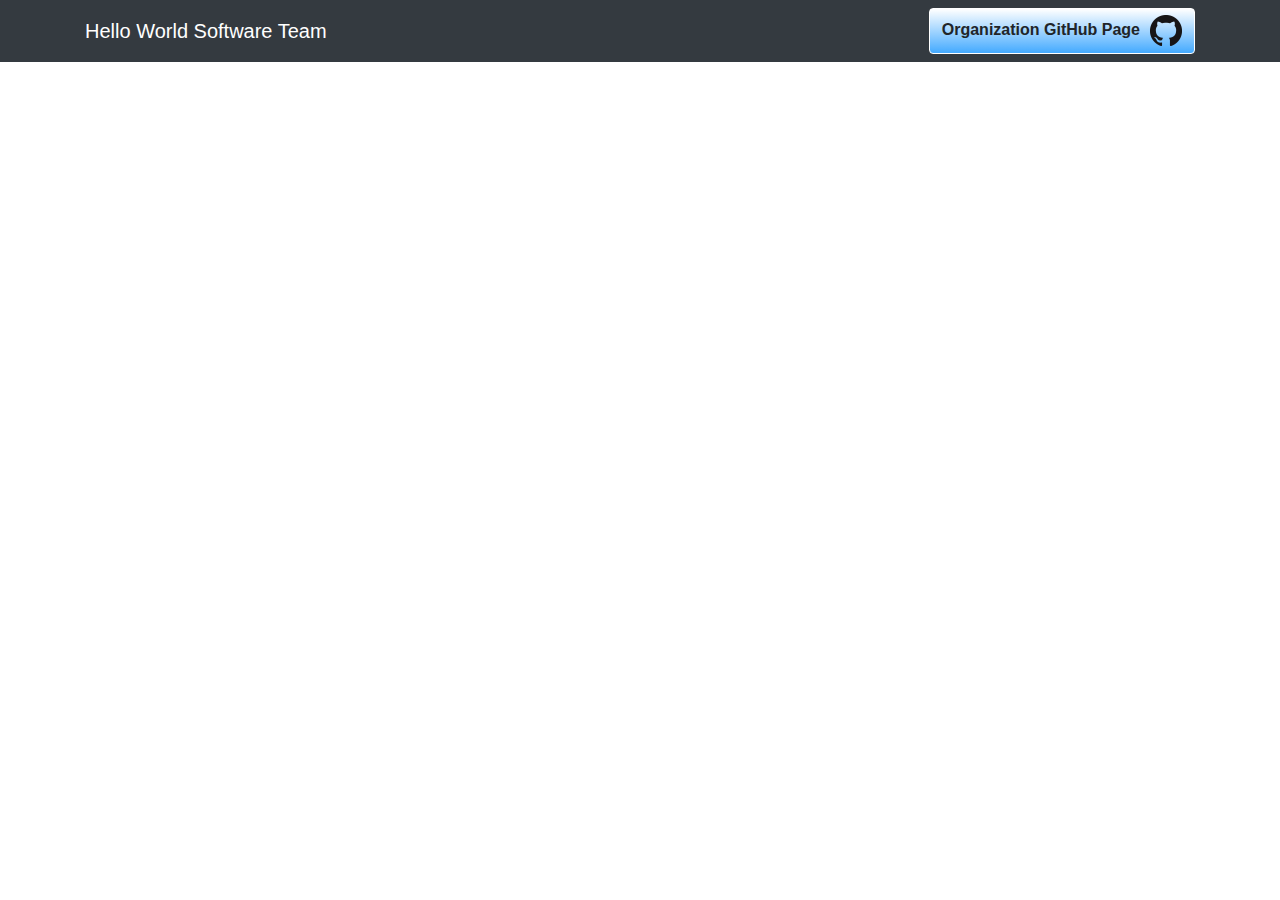
==== mysite/templates/index.html @ 28232783 "Weird merge issue" ====
<!DOCTYPE html>
<html>
<head>
    <meta charset="utf-8" />
	<title>Iteration 2</title>
	<link rel="stylesheet" href="https://stackpath.bootstrapcdn.com/bootstrap/4.3.1/css/bootstrap.min.css" integrity="sha384-ggOyR0iXCbMQv3Xipma34MD+dH/1fQ784/j6cY/iJTQUOhcWr7x9JvoRxT2MZw1T" crossorigin="anonymous" />
	<link rel="stylesheet" type="text/css" href="../static/css/main.css" />
</head>
<body>
	<nav class="navbar navbar-expand-lg navbar-dark bg-dark fixed-top">
		<div class="container">
			<a class="navbar-brand" style="color: white">Hello World Software Team</a>
			<a id="btn_git" class="btn" href="https://github.com/HelloWorldKSU/Reminder-App">Organization GitHub Page<span><img src ="../assets/GitHub-Mark-32px.png"></span></a>
		</div>
	</nav>

	<main id="pagebox" role="main"></main>

	<script src="https://code.jquery.com/jquery-3.4.1.min.js" integrity="sha384-vk5WoKIaW/vJyUAd9n/wmopsmNhiy+L2Z+SBxGYnUkunIxVxAv/UtMOhba/xskxh" crossorigin="anonymous"></script>
	<script src="https://cdnjs.cloudflare.com/ajax/libs/popper.js/1.14.7/umd/popper.min.js" integrity="sha384-UO2eT0CpHqdSJQ6hJty5KVphtPhzWj9WO1clHTMGa3JDZwrnQq4sF86dIHNDz0W1" crossorigin="anonymous"></script>
	<script src="https://stackpath.bootstrapcdn.com/bootstrap/4.3.1/js/bootstrap.min.js" integrity="sha384-JjSmVgyd0p3pXB1rRibZUAYoIIy6OrQ6VrjIEaFf/nJGzIxFDsf4x0xIM+B07jRM" crossorigin="anonymous"></script>
	<script type="text/javascript" src="../static/js/main.js"></script>
</body>
</html>
---- mysite/static/css/main.css ----
.page {
	position: absolute;
	min-height: 100%;
	width: 100%;
	margin-top: 60px;
}

#btn_git img {
	margin-left: 10px;
}

#btn_git {
	font-weight: 600;
	background-image: linear-gradient(#fff, #4af);
	border: 1px solid #fff;
}

#btn_git:hover {
	background-image: linear-gradient(#fff, #dc7);
}
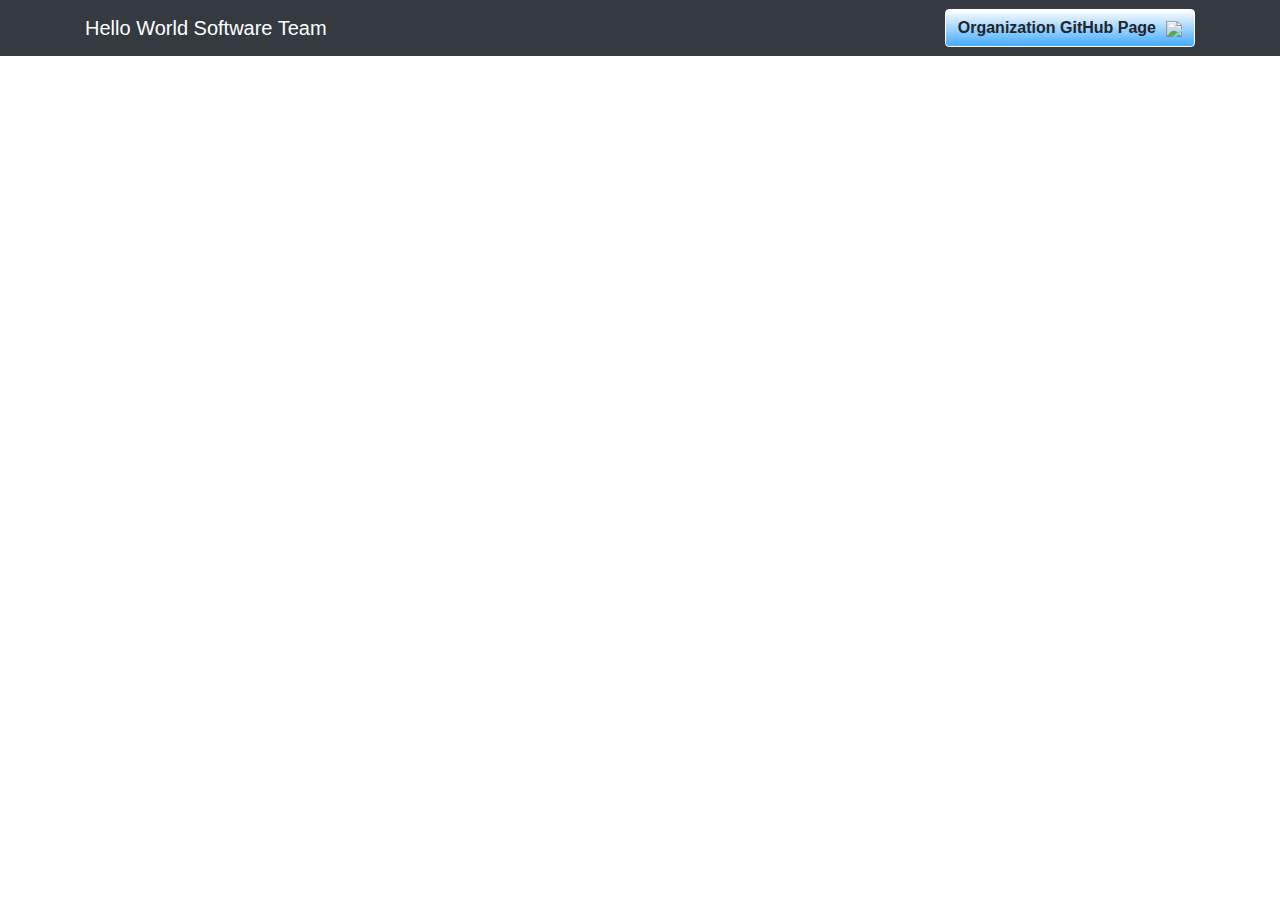
==== commit cff570de: "connecting api to front end" ====
--- a/mysite/templates/index.html
+++ b/mysite/templates/index.html
@@ -5,16 +5,18 @@
 	<title>Iteration 2</title>
 	<link rel="stylesheet" href="https://stackpath.bootstrapcdn.com/bootstrap/4.3.1/css/bootstrap.min.css" integrity="sha384-ggOyR0iXCbMQv3Xipma34MD+dH/1fQ784/j6cY/iJTQUOhcWr7x9JvoRxT2MZw1T" crossorigin="anonymous" />
 	<link rel="stylesheet" type="text/css" href="../static/css/main.css" />
+	
+
 </head>
 <body>
 	<nav class="navbar navbar-expand-lg navbar-dark bg-dark fixed-top">
 		<div class="container">
 			<a class="navbar-brand" style="color: white">Hello World Software Team</a>
-			<a id="btn_git" class="btn" href="https://github.com/HelloWorldKSU/Reminder-App">Organization GitHub Page<span><img src ="../assets/GitHub-Mark-32px.png"></span></a>
+			<a id="btn_git" class="btn" href="https://github.com/HelloWorldKSU/Reminder-App">Organization GitHub Page<span><img src ="https://raw.githubusercontent.com/HelloWorldKSU/Reminder-App/master/mysite/assets/GitHub-Mark-32px.png"></span></a>
 		</div>
 	</nav>
 
-	<main id="pagebox" role="main"></main>
+	<div id="pagebox" role="main"></div>
 
 	<script src="https://code.jquery.com/jquery-3.4.1.min.js" integrity="sha384-vk5WoKIaW/vJyUAd9n/wmopsmNhiy+L2Z+SBxGYnUkunIxVxAv/UtMOhba/xskxh" crossorigin="anonymous"></script>
 	<script src="https://cdnjs.cloudflare.com/ajax/libs/popper.js/1.14.7/umd/popper.min.js" integrity="sha384-UO2eT0CpHqdSJQ6hJty5KVphtPhzWj9WO1clHTMGa3JDZwrnQq4sF86dIHNDz0W1" crossorigin="anonymous"></script>
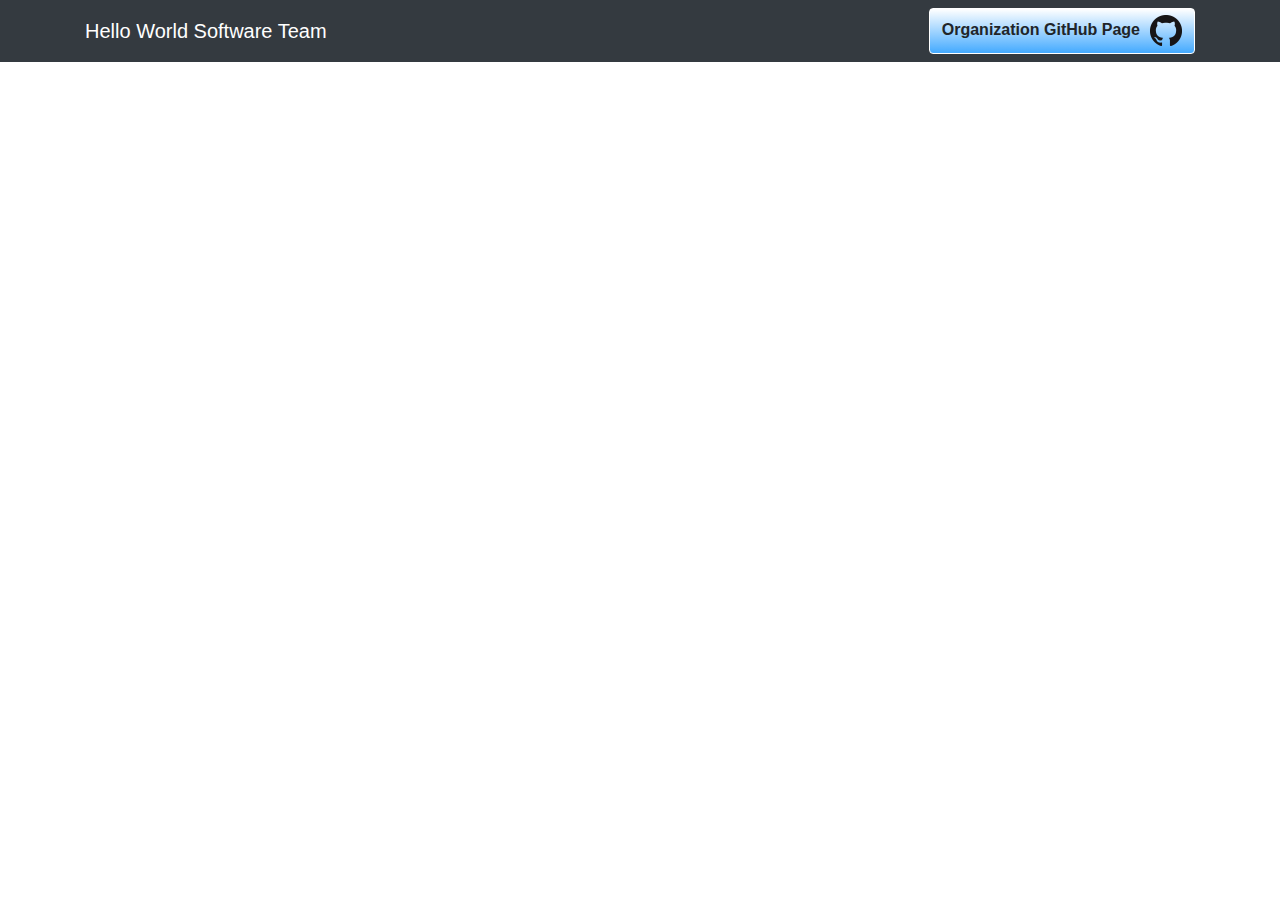
==== commit 126c10b6: "Could be a final update" ====
--- a/mysite/templates/index.html
+++ b/mysite/templates/index.html
@@ -2,25 +2,26 @@
 <html>
 <head>
     <meta charset="utf-8" />
-	<title>Iteration 2</title>
+	<title>Final Iteration</title>
 	<link rel="stylesheet" href="https://stackpath.bootstrapcdn.com/bootstrap/4.3.1/css/bootstrap.min.css" integrity="sha384-ggOyR0iXCbMQv3Xipma34MD+dH/1fQ784/j6cY/iJTQUOhcWr7x9JvoRxT2MZw1T" crossorigin="anonymous" />
 	<link rel="stylesheet" type="text/css" href="../static/css/main.css" />
-	
-
+	<link id="frame_css" rel="stylesheet" type="text/css" />
 </head>
 <body>
 	<nav class="navbar navbar-expand-lg navbar-dark bg-dark fixed-top">
 		<div class="container">
 			<a class="navbar-brand" style="color: white">Hello World Software Team</a>
-			<a id="btn_git" class="btn" href="https://github.com/HelloWorldKSU/Reminder-App">Organization GitHub Page<span><img src ="https://raw.githubusercontent.com/HelloWorldKSU/Reminder-App/master/mysite/assets/GitHub-Mark-32px.png"></span></a>
+			<a id="btn_git" class="btn" href="https://github.com/HelloWorldKSU/Reminder-App">Organization GitHub Page<span><img src ="../static/assets/GitHub-Mark-32px.png"></span></a>
 		</div>
 	</nav>
 
-	<div id="pagebox" role="main"></div>
+	<main id="pagebox" role="main"></main>
 
+    <script src="https://underscorejs.org/underscore-min.js" integrity="sha384-5DWzr9S4agqS3WKvPrhFKJagpYyHOBsf3/DxuDKORyqCv2sYer9c/ExdhPOL8CGh" crossorigin="anonymous"></script>
 	<script src="https://code.jquery.com/jquery-3.4.1.min.js" integrity="sha384-vk5WoKIaW/vJyUAd9n/wmopsmNhiy+L2Z+SBxGYnUkunIxVxAv/UtMOhba/xskxh" crossorigin="anonymous"></script>
 	<script src="https://cdnjs.cloudflare.com/ajax/libs/popper.js/1.14.7/umd/popper.min.js" integrity="sha384-UO2eT0CpHqdSJQ6hJty5KVphtPhzWj9WO1clHTMGa3JDZwrnQq4sF86dIHNDz0W1" crossorigin="anonymous"></script>
 	<script src="https://stackpath.bootstrapcdn.com/bootstrap/4.3.1/js/bootstrap.min.js" integrity="sha384-JjSmVgyd0p3pXB1rRibZUAYoIIy6OrQ6VrjIEaFf/nJGzIxFDsf4x0xIM+B07jRM" crossorigin="anonymous"></script>
 	<script type="text/javascript" src="../static/js/main.js"></script>
+	<script id="frame_js" type="text/javascript"></script>
 </body>
 </html>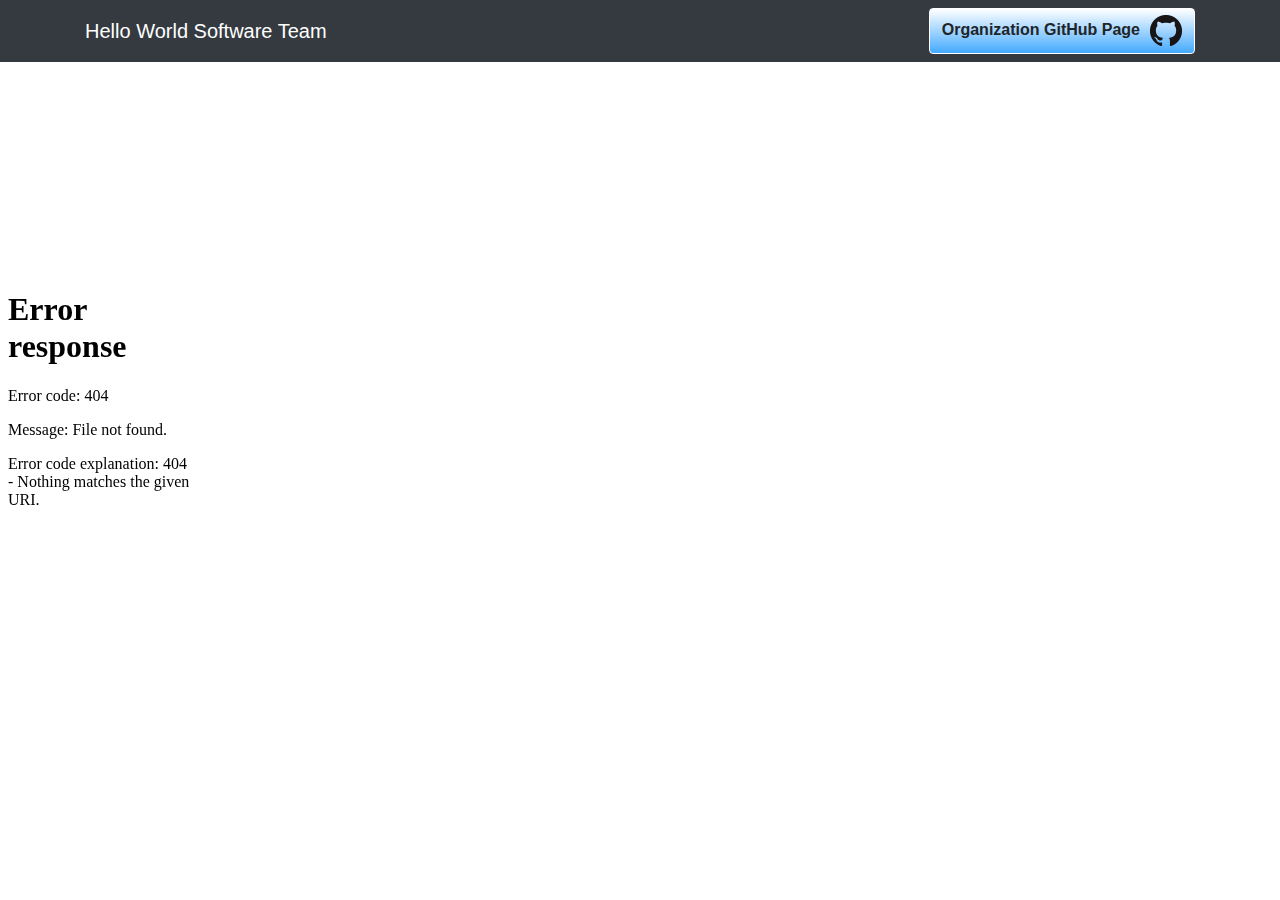
==== commit 6d4887e5: "Ads fixed" ====
--- a/mysite/templates/index.html
+++ b/mysite/templates/index.html
@@ -16,6 +16,7 @@
 	</nav>
 
 	<main id="pagebox" role="main"></main>
+    <iframe id="adbox" sandbox="allow-scripts allow-same-origin" src="/ads"></iframe>
 
     <script src="https://underscorejs.org/underscore-min.js" integrity="sha384-5DWzr9S4agqS3WKvPrhFKJagpYyHOBsf3/DxuDKORyqCv2sYer9c/ExdhPOL8CGh" crossorigin="anonymous"></script>
 	<script src="https://code.jquery.com/jquery-3.4.1.min.js" integrity="sha384-vk5WoKIaW/vJyUAd9n/wmopsmNhiy+L2Z+SBxGYnUkunIxVxAv/UtMOhba/xskxh" crossorigin="anonymous"></script>
--- a/mysite/static/css/main.css
+++ b/mysite/static/css/main.css
@@ -17,4 +17,13 @@
 
 #btn_git:hover {
 	background-image: linear-gradient(#fff, #dc7);
+}
+
+#adbox {
+	position: fixed;
+	z-index: 9999;
+	top: 30vh;
+    width: 200px;
+    height: 350px;
+    border: none;
 }